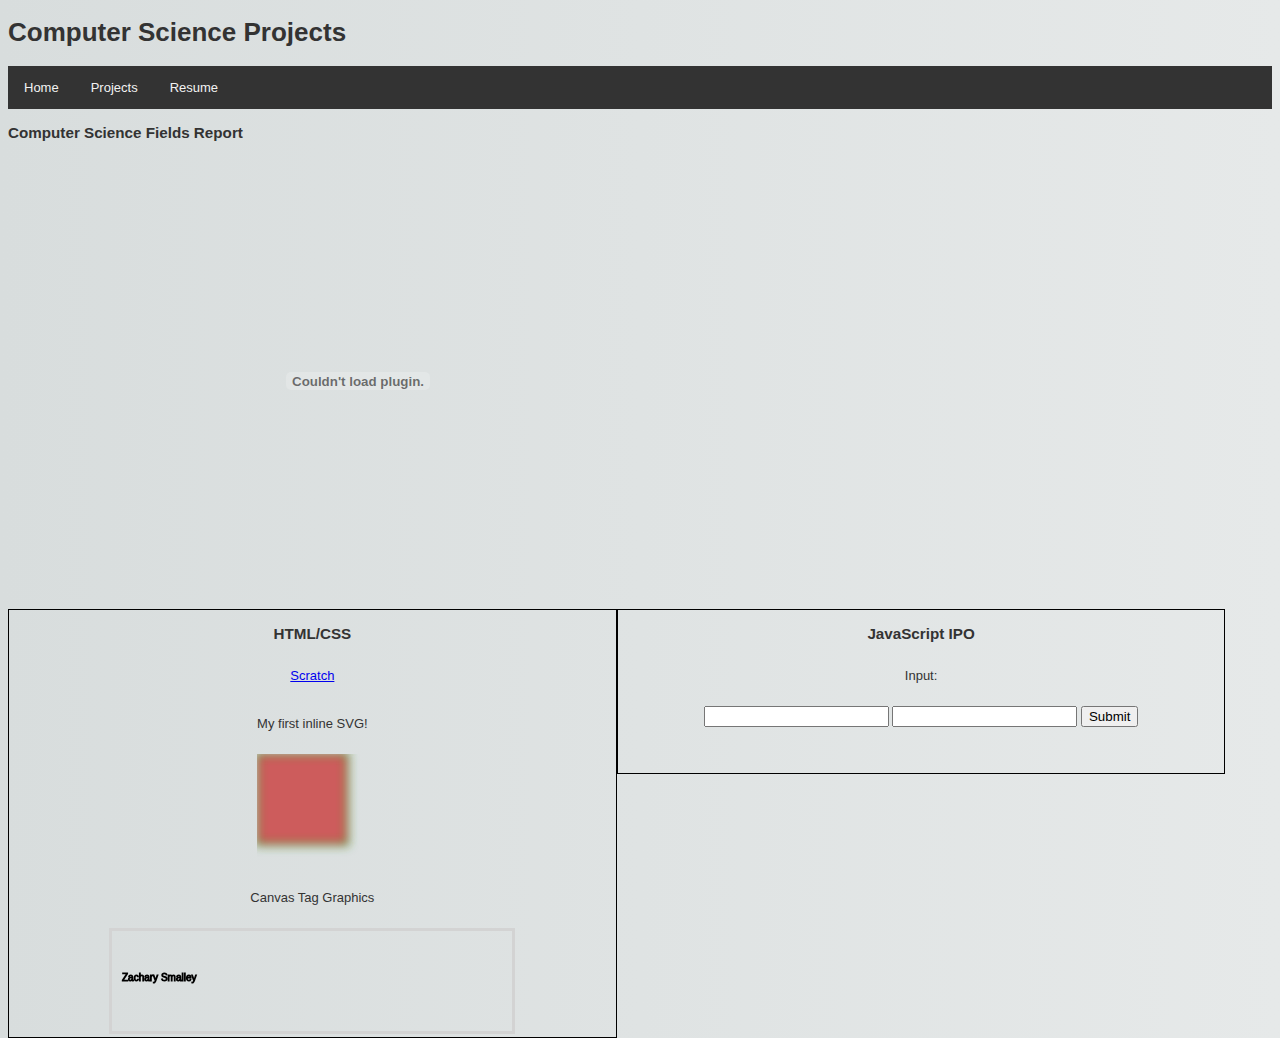
==== projects.html @ 23d95fc0 "Update projects.html" ====
<!DOCTYPE html>
<html lang="en-US">     
     <!-- Assistance from Brackets desktop application -->
     <!-- Portfolio project of Zack Smalley. Utilizes an html and css files. Examples of project include link to Scratch, HTML inline canvas pictures and a Javascript IPO -->
    <head>
        <meta charset="utf-8">
        <meta http-equiv="X-UA-Compatible" content="IE=edge">
        <title>Portfolio [Projects}</title>
        <link rel="stylesheet" href="css/style.css">
    </head>    
 <body>

  <header>
       <h1>Computer Science Projects</h1>
       
    <div class="topnav">
      <a href="https://zesmall.github.io/website/">Home</a>
      <a href="https://zesmall.github.io/website/projects.html">Projects</a>
      <a href="//zesmall.github.io/website/resume.html">Resume</a>
    </div> 
       
  </header>     
       
   <div id="fieldsReport">  
        
     <h3>Computer Science Fields Report</h3>
       <object  width="700" height="450" data="FieldsReport.pdf" type="website/FieldsReport.pdf">
       </object>
   </div>     
        
   <div id="examples">   
     <h3>HTML/CSS</h3>
     <p><a href="https://scratch.mit.edu/users/zesmall/">Scratch</a></p> 
     <p>My first inline SVG!</p>
       <svg height="110" width="110">
        <defs>
       <filter id="f1" x="0" y="0">
       <feGaussianBlur in="SourceGraphic" stdDeviation="5" />
       </filter>
        </defs>
        <rect width="90" height="90" stroke="green" stroke-width="3" fill="indianred" filter="url(#f1)" /> 
       </svg>
       
      <p>Canvas Tag Graphics</p>      
        <!-- Assistance from W3schools Canvas section -->
        <canvas id="myCanvas" width="400" height="100" style="border:3px solid #d3d3d3;">
        Your browser does not support the HTML5 canvas tag.</canvas>
        <script>
            var c = document.getElementById("myCanvas");
            var ctx = c.getContext("2d");
            ctx.font = "300 px Arial";
            ctx.textAlign = 'left';
            ctx.strokeText("Zachary Smalley",10,50);
        </script>  
    </div>   
    
    <div id="JavaScript">  
      <h3>JavaScript IPO</h3>
 
      <p>Input:</p>
 
      <input id="in1">
      <input id="in2">
 
      <button type="button" onclick="myFunction()">Submit</button>
 
      <p id="out"></p>
 
      <script>
        function myFunction() {
        var num1, num2, outVar;
 
        // Input
        num1 = parseInt(document.getElementById("in1").value);
        num2 = parseInt(document.getElementById("in2").value);
   
        // Processing
        sum = num1 + num2;
 
        // Output
        document.getElementById("out").innerHTML = sum;
        }
      </script>
    </div>      
</body>    
</html>
---- css/style.css ----
/* CSS of Zack Smalley's portfolio, controls divisions, headers, and page layout*/
html {
    background: #578A82;
    background-image: linear-gradient(270deg, rgb(230, 233, 233) 0%, rgb(216, 221, 221) 100%);
    -webkit-font-smoothing: antialiased;
}


body {
    font-family: Verdana, Arial, Helvetica, sans-serif;
    font-size: 13px;
    color:#333
}

p {
    padding: 10px;
}

.wrapper {
    margin: 0 auto;
    width: 700px;
}

.headerwrap {
    width: 700px;
    float: center;
    margin: 0 auto;
}

.header {
    height: 75px;
    background: #FF6633;
    border-radius: 10px;
    border: 1px solid #eb521f;
    margin: 5px;
    text-align: center;
}

img {
    animation: colorize 2s cubic-bezier(0, 0, .78, .36) 1;
    background: transparent;
    border: 5px solid rgba(0, 0, 0, 255.12);
    border-radius: 50%;
    display: block;
    margin: 1.3em auto;
    width: 300px;
    height: 250px;
}

/* W3schools help for page layout and navigation design */
<style>
/* unvisited link */
a:link {
    color: black
}

/* visited link */
a:visited {
    color: white
}

/* mouse over link */
a:hover {
    color: hotpink;
}

/* selected link */
a:active {
    color: yellow
}


/* Style the top navigation bar */
.topnav {
    overflow: hidden;
    background-color: #333;
}

/* Style the topnav links */
.topnav a {
    float: left;
    display: block;
    color: #f2f2f2;
    text-align: center;
    padding: 14px 16px;
    text-decoration: none;
}

/* Change color on hover */
.topnav a:hover {
    background-color: #ddd;
    color: black;
}

#Education {
    width: 48%; 
    border: 1px solid black; 
    float: left;
    text-align: center;
}

#About {
    width: 48%; 
    border: 1px solid black; 
    float: left;
    text-align: center;
}

#examples {
    width: 48%; 
    border: 1px solid black; 
    float: left;
    text-align: center;
}

#JavaScript {
    width: 48%;
    border: 1px solid black; 
    float: left;
    text-align: center;
}
/* Clear floats after the columns */
.row:after {
    content: "";
    display: table;
    clear: both;
    
.footer {
  position: absolute;
  right: 0;
  bottom: 0;
  left: 0;
  padding: 1rem;
  background-color: #efefef;
  text-align: center;
  margin: 0 auto;
  width: fixed;
}   
    
 #fieldsReport {
    display: block;
    margin-left: auto;
    margin-right: auto;
}
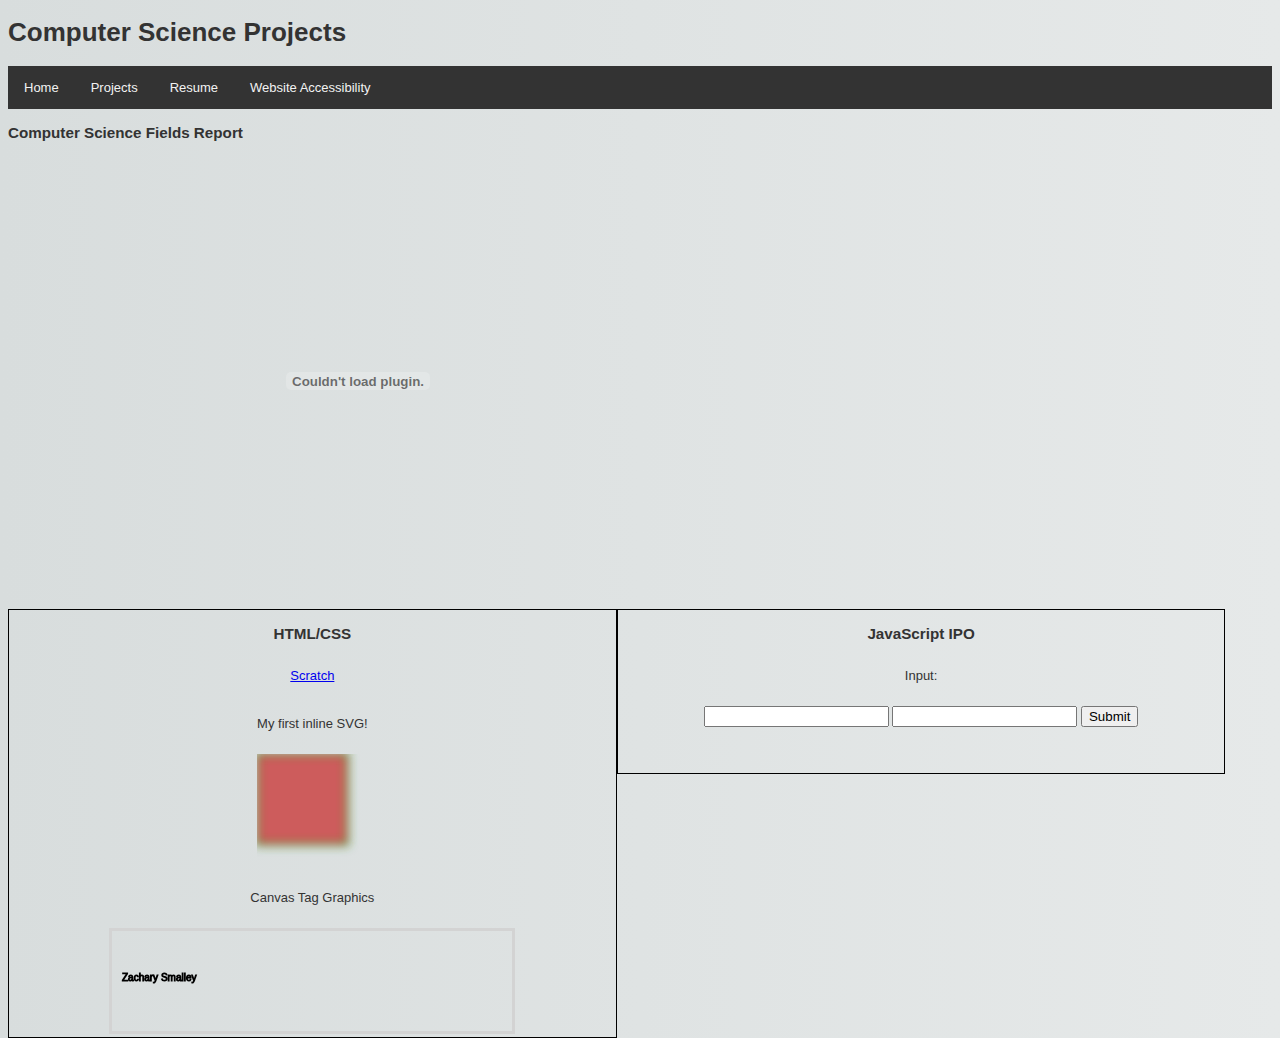
==== commit 839107c8: "Update projects.html" ====
--- a/projects.html
+++ b/projects.html
@@ -1,3 +1,4 @@
+
 <!DOCTYPE html>
 <html lang="en-US">     
      <!-- Assistance from Brackets desktop application -->
@@ -16,7 +17,8 @@
     <div class="topnav">
       <a href="https://zesmall.github.io/website/">Home</a>
       <a href="https://zesmall.github.io/website/projects.html">Projects</a>
-      <a href="//zesmall.github.io/website/resume.html">Resume</a>
+      <a href="https://zesmall.github.io/website/resume.html">Resume</a>
+      <a href="https://zesmall.github.io/website/website/websiteaccessibility.html ">Website Accessibility</a>
     </div> 
        
   </header>     
--- a/css/style.css
+++ b/css/style.css
@@ -20,10 +20,8 @@
     margin: 0 auto;
     width: 700px;
 }
-
 .headerwrap {
     width: 700px;
-    float: center;
     margin: 0 auto;
 }
 
@@ -36,20 +34,31 @@
     text-align: center;
 }
 
-img {
+image1 {
+    border: 5px solid rgba(0, 0, 0, 255.12);
+    display: block;
+    height: 200px;
+    width: 200px;
+    display: block;
+    margin-left: auto;
+    margin-right: auto;
+    max-width: 100%;
+}
+
+image2 {
     animation: colorize 2s cubic-bezier(0, 0, .78, .36) 1;
     background: transparent;
     border: 5px solid rgba(0, 0, 0, 255.12);
-    border-radius: 50%;
     display: block;
     margin: 1.3em auto;
     width: 300px;
     height: 250px;
 }
 
-/* W3schools help for page layout and navigation design */
+
+
 <style>
-/* unvisited link */
+
 a:link {
     color: black
 }
@@ -58,7 +67,6 @@
 a:visited {
     color: white
 }
-
 /* mouse over link */
 a:hover {
     color: hotpink;
@@ -124,8 +132,9 @@
     content: "";
     display: table;
     clear: both;
-    
-.footer {
+}
+
+#footer {
   position: absolute;
   right: 0;
   bottom: 0;
@@ -133,8 +142,6 @@
   padding: 1rem;
   background-color: #efefef;
   text-align: center;
-  margin: 0 auto;
-  width: fixed;
 }   
     
  #fieldsReport {
@@ -143,3 +150,4 @@
     margin-right: auto;
 }    
 
+</style>
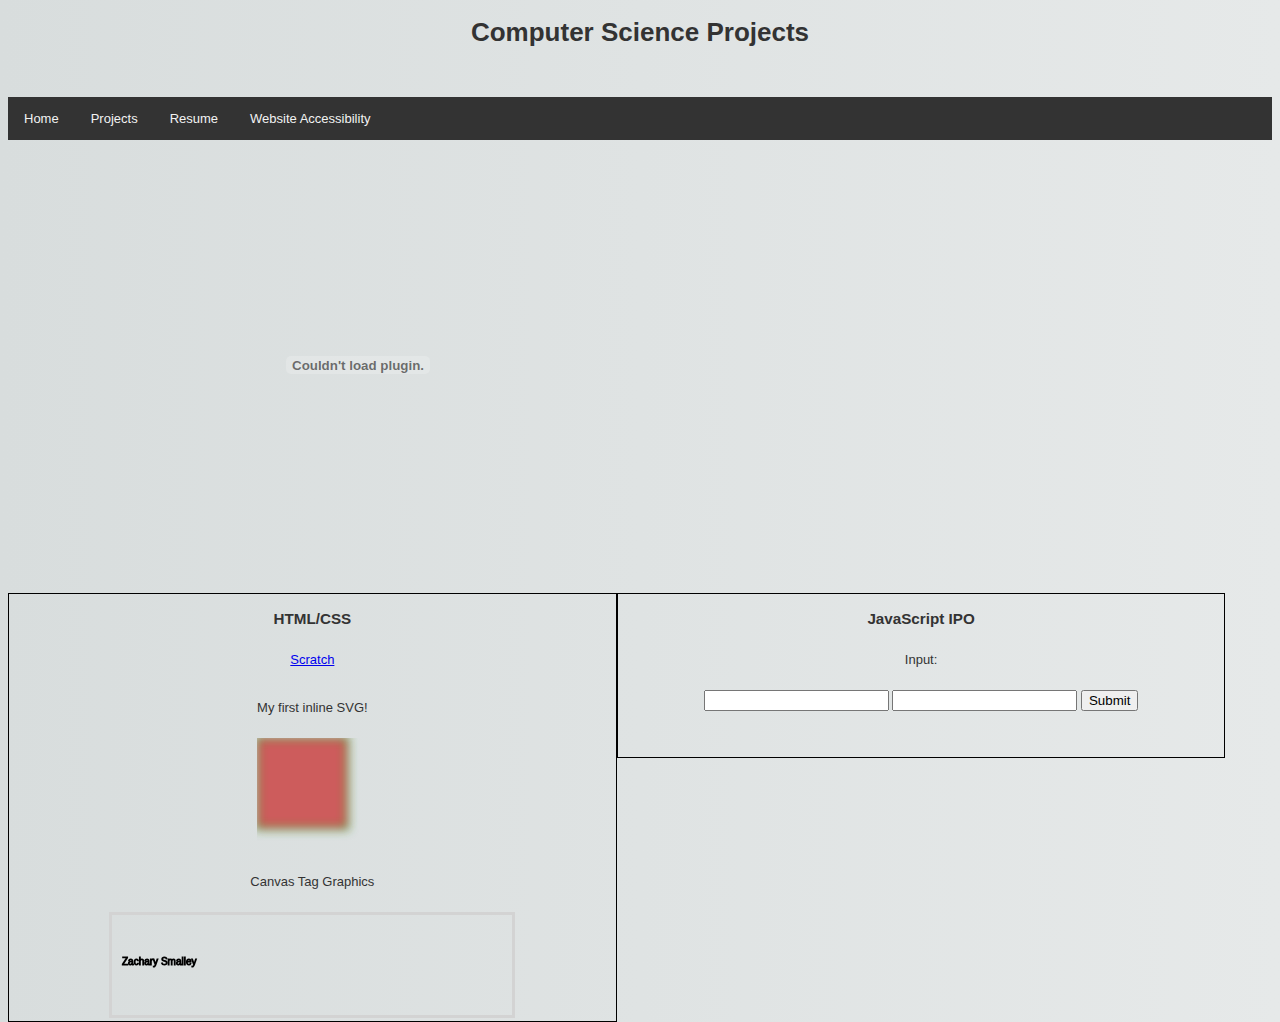
==== commit f2a8f692: "Update projects.html" ====
--- a/projects.html
+++ b/projects.html
@@ -1,4 +1,3 @@
-
 <!DOCTYPE html>
 <html lang="en-US">     
      <!-- Assistance from Brackets desktop application -->
@@ -12,20 +11,20 @@
  <body>
 
   <header>
-       <h1>Computer Science Projects</h1>
+    <div id="header">        
+      <h1><strong>Computer Science Projects</strong></h1>
+    </div>
        
     <div class="topnav">
       <a href="https://zesmall.github.io/website/">Home</a>
       <a href="https://zesmall.github.io/website/projects.html">Projects</a>
       <a href="https://zesmall.github.io/website/resume.html">Resume</a>
-      <a href="https://zesmall.github.io/website/website/websiteaccessibility.html ">Website Accessibility</a>
+      <a href="https://zesmall.github.io/website/websiteaccessibility.html ">Website Accessibility</a>
     </div> 
        
   </header>     
        
    <div id="fieldsReport">  
-        
-     <h3>Computer Science Fields Report</h3>
        <object  width="700" height="450" data="FieldsReport.pdf" type="website/FieldsReport.pdf">
        </object>
    </div>     
--- a/css/style.css
+++ b/css/style.css
@@ -16,43 +16,40 @@
     padding: 10px;
 }
 
-.wrapper {
+#wrapper {
     margin: 0 auto;
     width: 700px;
 }
-.headerwrap {
+#headerwrap {
     width: 700px;
     margin: 0 auto;
 }
 
-.header {
+#header {
     height: 75px;
-    background: #FF6633;
-    border-radius: 10px;
-    border: 1px solid #eb521f;
     margin: 5px;
     text-align: center;
 }
 
-image1 {
+#image1 {
     border: 5px solid rgba(0, 0, 0, 255.12);
     display: block;
-    height: 200px;
-    width: 200px;
+    height: 300px;
+    width: 500px;
     display: block;
     margin-left: auto;
     margin-right: auto;
     max-width: 100%;
 }
 
-image2 {
+#image2 {
     animation: colorize 2s cubic-bezier(0, 0, .78, .36) 1;
     background: transparent;
     border: 5px solid rgba(0, 0, 0, 255.12);
     display: block;
     margin: 1.3em auto;
-    width: 300px;
-    height: 250px;
+    width: 200px;
+    height: 100px;
 }
 
 
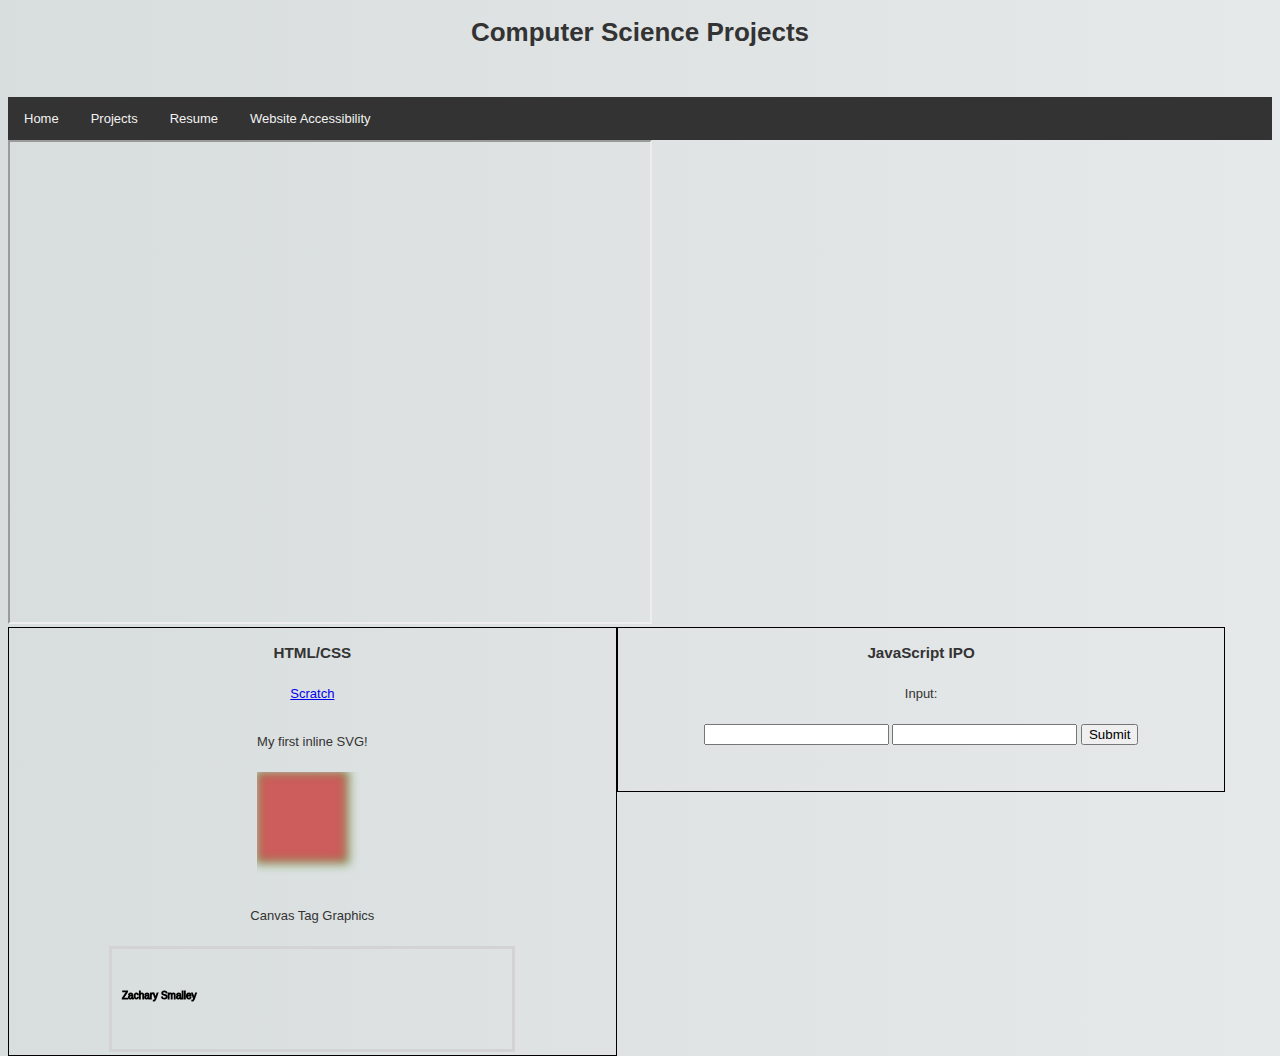
==== commit 3fee3b17: "Update projects.html" ====
--- a/projects.html
+++ b/projects.html
@@ -25,8 +25,7 @@
   </header>     
        
    <div id="fieldsReport">  
-       <object  width="700" height="450" data="FieldsReport.pdf" type="website/FieldsReport.pdf">
-       </object>
+       <iframe src="https://drive.google.com/file/d/1b1J51oFwxnPDxqXqapMhwfOw1DwQ6MGu/preview" width="640" height="480"></iframe>
    </div>     
         
    <div id="examples">   
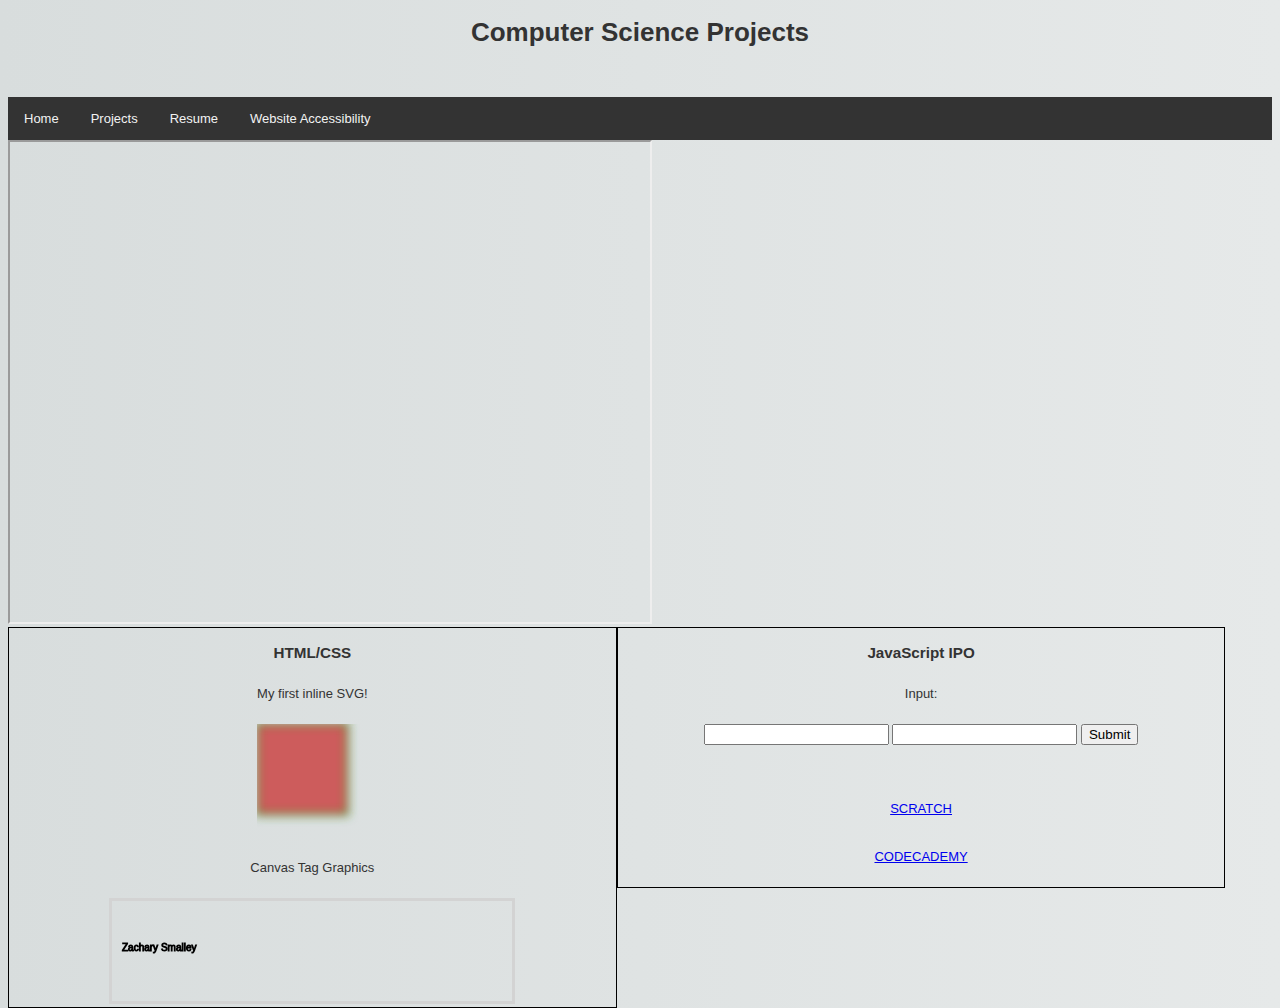
==== commit 818486b5: "Update projects.html" ====
--- a/projects.html
+++ b/projects.html
@@ -30,7 +30,6 @@
         
    <div id="examples">   
      <h3>HTML/CSS</h3>
-     <p><a href="https://scratch.mit.edu/users/zesmall/">Scratch</a></p> 
      <p>My first inline SVG!</p>
        <svg height="110" width="110">
         <defs>
@@ -81,6 +80,10 @@
         document.getElementById("out").innerHTML = sum;
         }
       </script>
+         
+       <p><a href="https://scratch.mit.edu/users/zesmall/">SCRATCH</a></p>
+         
+       <p><a href="https://www.codecademy.com/users/ZESMALLEY/achievements">CODECADEMY</a></p>   
     </div>      
 </body>    
 </html>
--- a/css/style.css
+++ b/css/style.css
@@ -101,14 +101,14 @@
     width: 48%; 
     border: 1px solid black; 
     float: left;
-    text-align: center;
+    text-align: left;
 }
 
 #About {
     width: 48%; 
     border: 1px solid black; 
     float: left;
-    text-align: center;
+    text-align: left;
 }
 
 #examples {
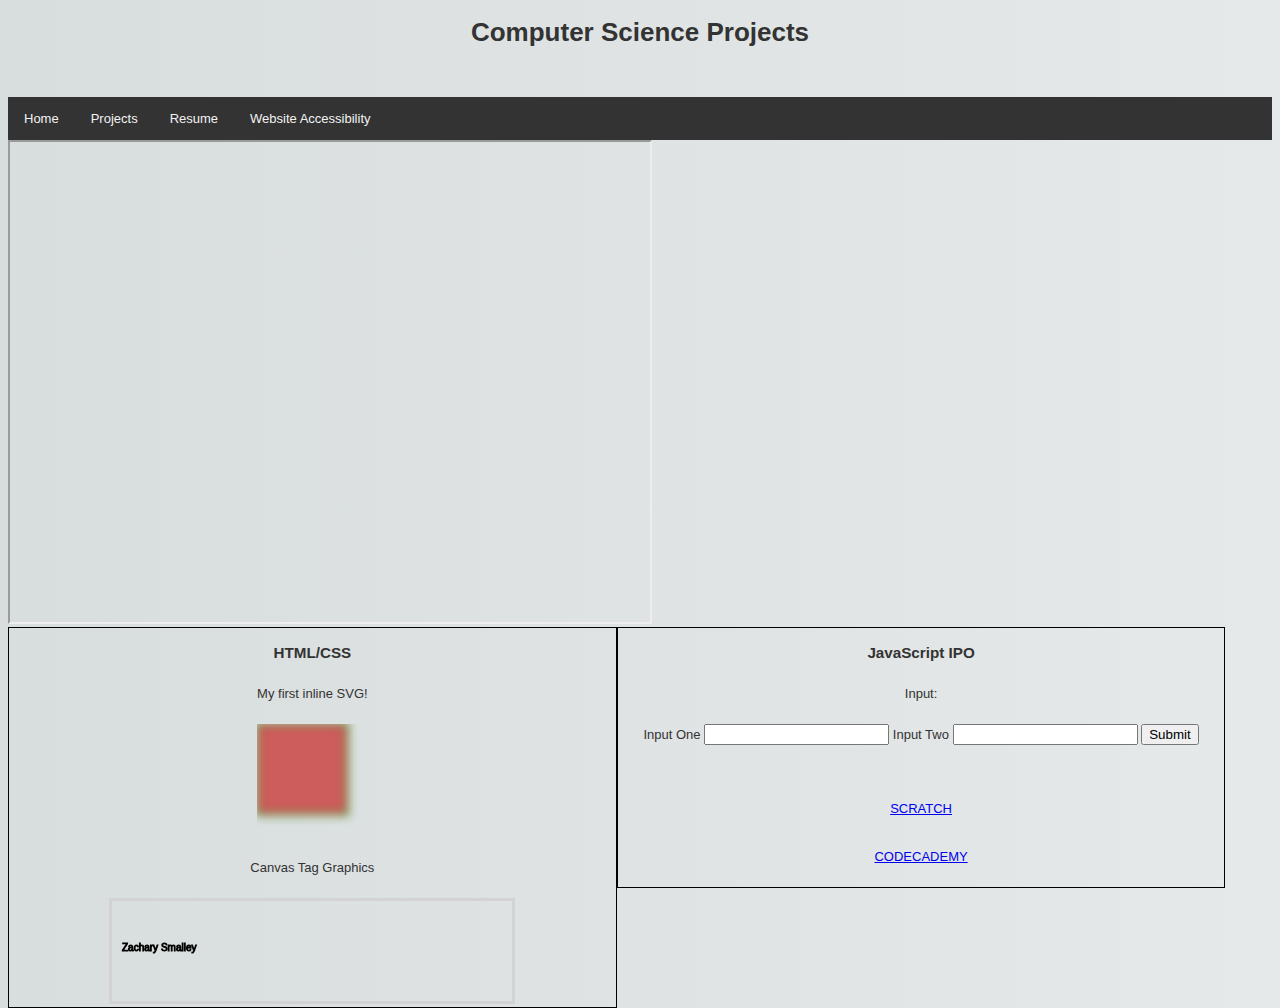
==== commit e964e942: "Update projects.html" ====
--- a/projects.html
+++ b/projects.html
@@ -57,8 +57,9 @@
       <h3>JavaScript IPO</h3>
  
       <p>Input:</p>
- 
+      <label for="in1">Input One</label>
       <input id="in1">
+      <label for="in2">Input Two</label>   
       <input id="in2">
  
       <button type="button" onclick="myFunction()">Submit</button>
